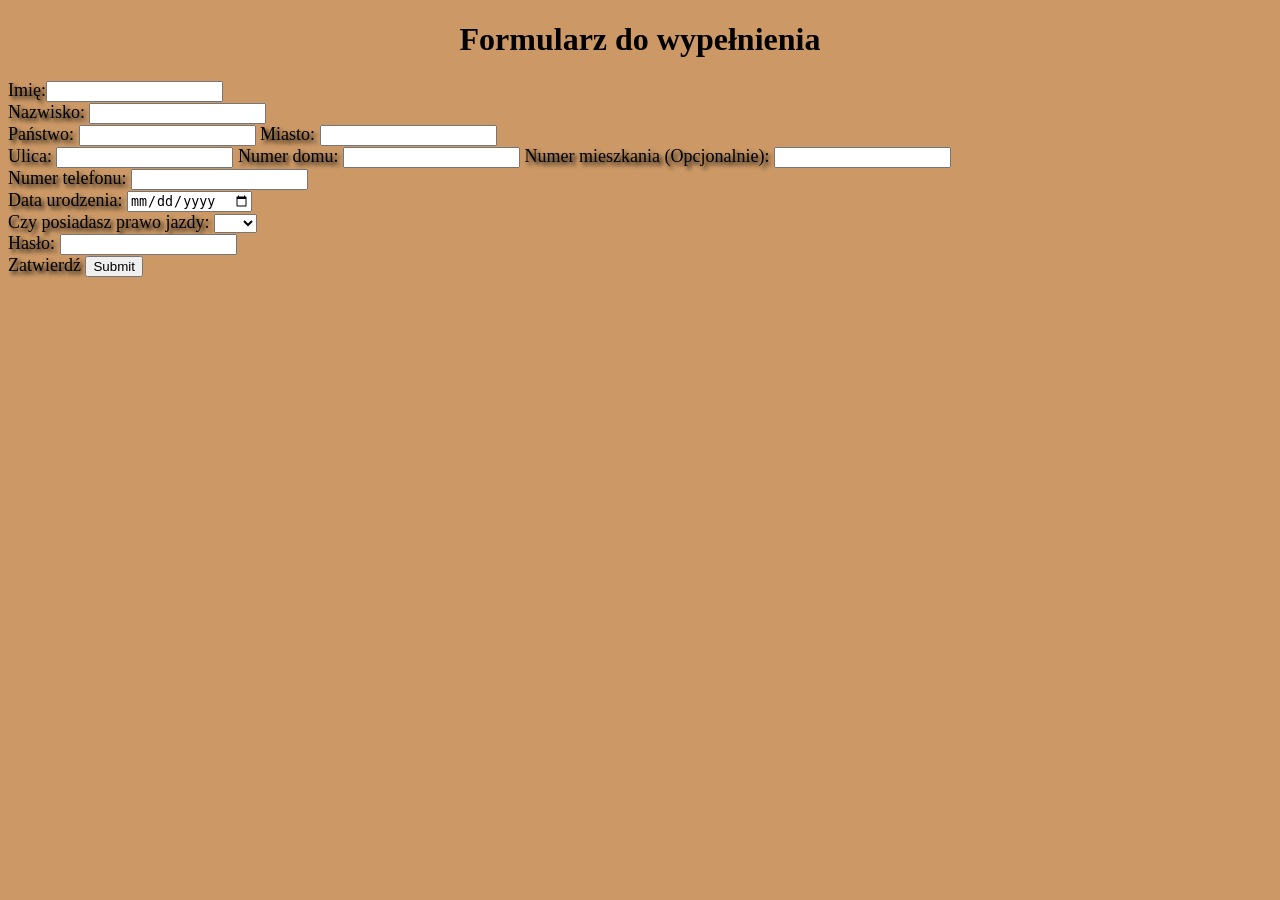
==== formularz.html @ bfe8d296 "Add files via upload" ====
<!DOCTYPE html>
<html lang="en">
<head>
    <meta charset="UTF-8">
    <title>Formularz</title>
    <style>
        div{
            margin: auto;
            font-size:18px;
            font-family:MV Boli;
            text-shadow: 3px 3px 4px
        }
    </style>
</head>
<body bgcolor="cc9966">
<h1 style="text-align:center"> Formularz do wypełnienia</h1>
<div>
  <form>
      <label>Imię:</label><input type="text"><br/>
      <label> Nazwisko:</label> <input type="text"><br/>
      <label>Państwo: </label><input type="text">
      <label> Miasto:</label> <input type="text"><br/>
      <label> Ulica:</label> <input type="text">
      <label> Numer domu:</label> <input type="number">
      <label> Numer mieszkania (Opcjonalnie):</label> <input type="number"><br/>
      <label> Numer telefonu:</label> <input type="tel"><br/>
      <label> Data urodzenia:</label> <input type="date"><br/>
      <label> Czy posiadasz prawo jazdy:</label>
      <select>
          <option value="None"></option>
          <option value="True"> Tak </option>
          <option value="False">Nie</option>
      </select><br/>
      <label> Hasło:</label> <input type="password"><br/>
      <label>Zatwierdź</label> <input type="submit">

  </form>
</div>
</body>
</html>
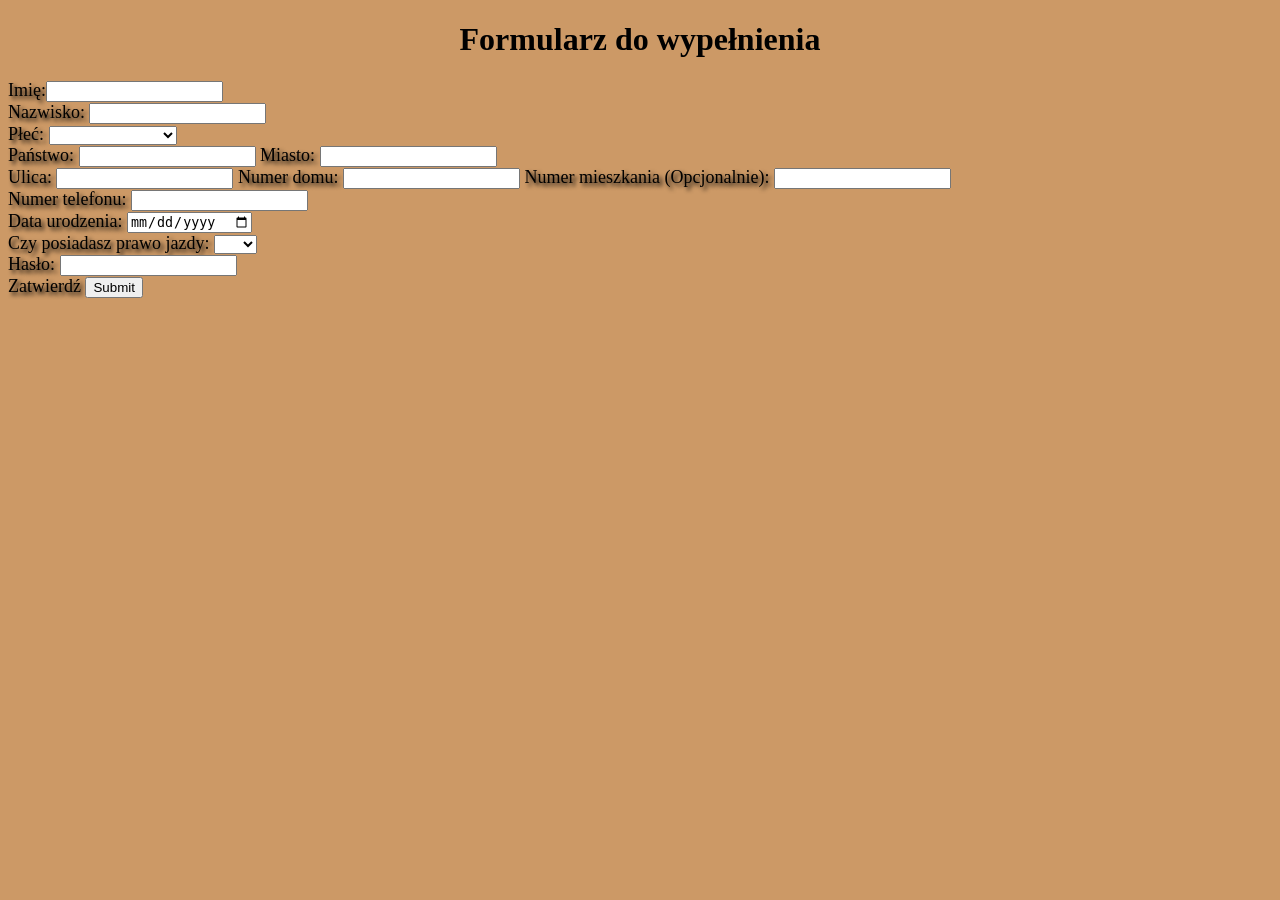
==== commit 10600b3b: "Formularz dodane pole" ====
--- a/formularz.html
+++ b/formularz.html
@@ -15,9 +15,16 @@
 <body bgcolor="cc9966">
 <h1 style="text-align:center"> Formularz do wypełnienia</h1>
 <div>
-  <form>
+  <form action="jakas-strona.com" target="_self">
       <label>Imię:</label><input type="text"><br/>
       <label> Nazwisko:</label> <input type="text"><br/>
+      <label> Płeć:</label>
+      <select>
+          <option value="None"></option>
+          <option value="True"> Mężczyzna </option>
+          <option value="False">Kobieta</option>
+          <option value="Joke">Helikopter bojowy</option>
+      </select><br/>
       <label>Państwo: </label><input type="text">
       <label> Miasto:</label> <input type="text"><br/>
       <label> Ulica:</label> <input type="text">
